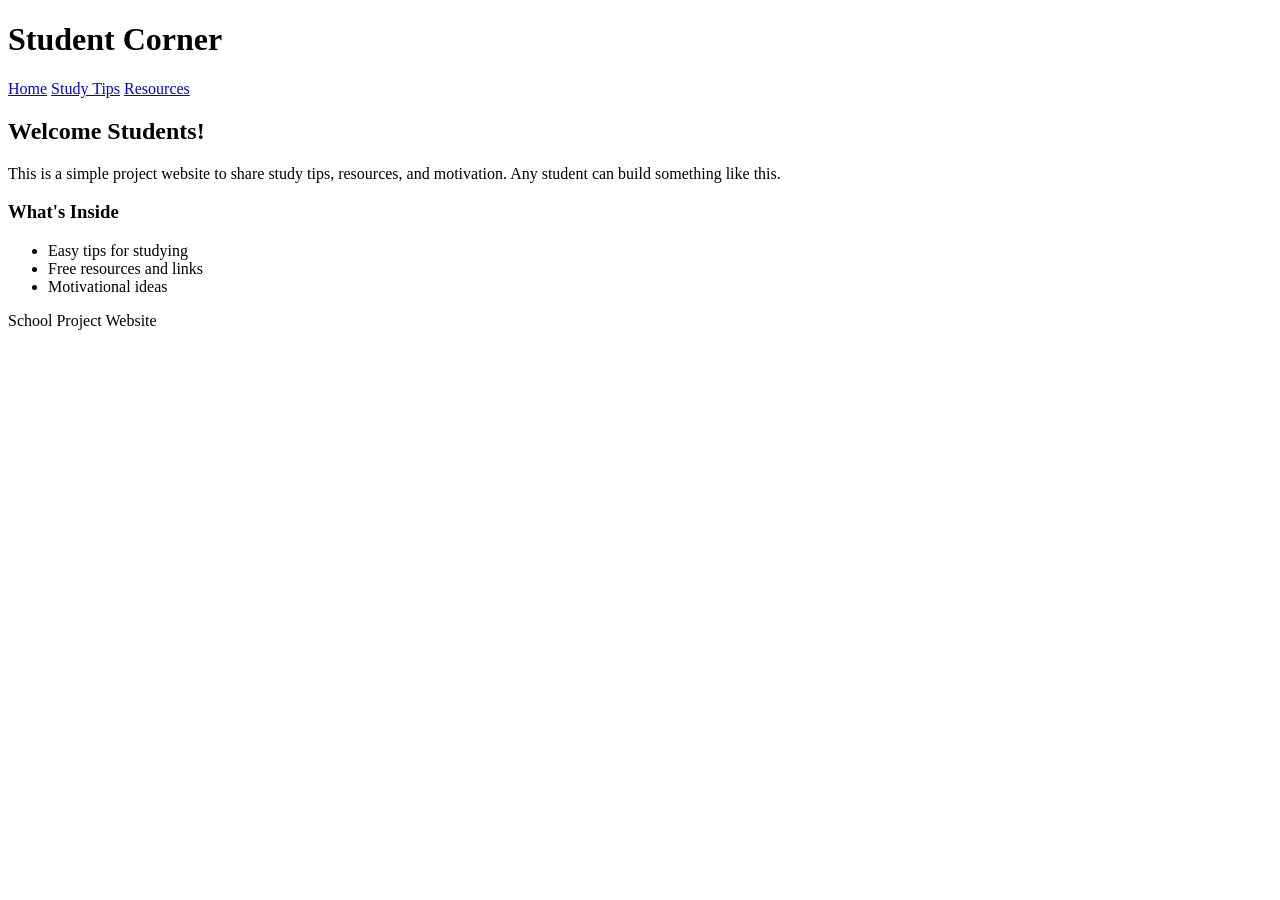
==== index.html @ c905b7cd "Create index.html" ====
<!DOCTYPE html>
<html>
<head>
    <title>Student Corner - Home</title>
    <link rel="stylesheet" href="style.css">
</head>

<body>

<header>
    <h1>Student Corner</h1>
    <nav>
        <a href="index.html">Home</a>
        <a href="study-tips.html">Study Tips</a>
        <a href="resources.html">Resources</a>
    </nav>
</header>

<main>

<h2>Welcome Students!</h2>

<p>
This is a simple project website to share study tips, resources,
and motivation. Any student can build something like this.
</p>

<h3>What's Inside</h3>

<ul>
<li>Easy tips for studying</li>
<li>Free resources and links</li>
<li>Motivational ideas</li>
</ul>

</main>

<footer>
<p>School Project Website</p>
</footer>

</body>
</html>
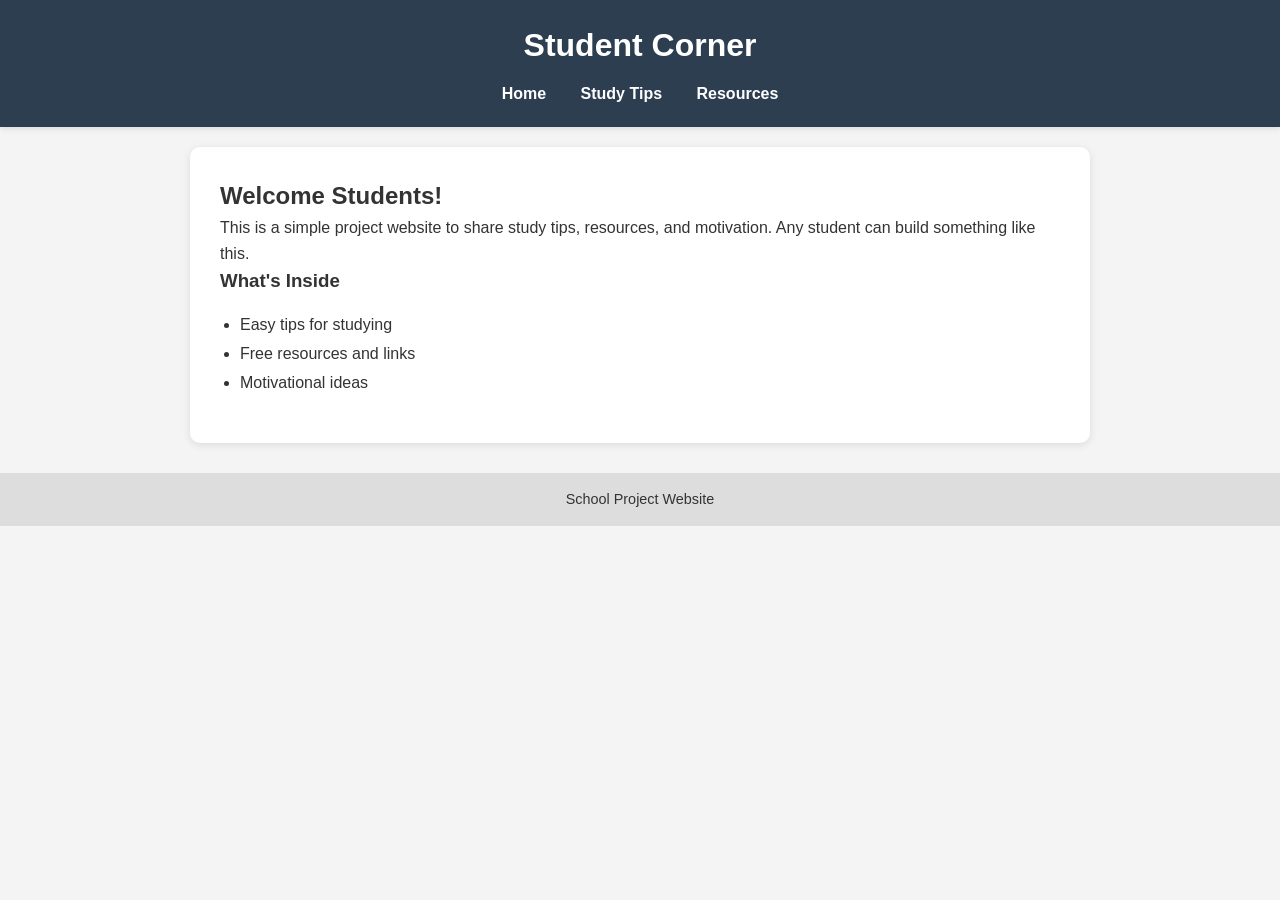
==== commit a55b9f60: "Update index.html" ====
--- a/index.html
+++ b/index.html
@@ -1,10 +1,11 @@
 <!DOCTYPE html>
-<html>
+<html lang="en">
 <head>
+    <meta charset="UTF-8">
+    <meta name="viewport" content="width=device-width, initial-scale=1.0">
     <title>Student Corner - Home</title>
     <link rel="stylesheet" href="style.css">
 </head>
-
 <body>
 
 <header>
@@ -17,26 +18,21 @@
 </header>
 
 <main>
+    <h2>Welcome Students!</h2>
+    <p>
+        This is a simple project website to share study tips, resources, and motivation. Any student can build something like this.
+    </p>
 
-<h2>Welcome Students!</h2>
-
-<p>
-This is a simple project website to share study tips, resources,
-and motivation. Any student can build something like this.
-</p>
-
-<h3>What's Inside</h3>
-
-<ul>
-<li>Easy tips for studying</li>
-<li>Free resources and links</li>
-<li>Motivational ideas</li>
-</ul>
-
+    <h3>What's Inside</h3>
+    <ul>
+        <li>Easy tips for studying</li>
+        <li>Free resources and links</li>
+        <li>Motivational ideas</li>
+    </ul>
 </main>
 
 <footer>
-<p>School Project Website</p>
+    <p>School Project Website</p>
 </footer>
 
 </body>
--- a/style.css
+++ b/style.css
@@ -0,0 +1,92 @@
+
+* {
+    margin: 0;
+    padding: 0;
+    box-sizing: border-box;
+}
+
+
+body {
+    font-family: Arial, sans-serif;
+    background: #f4f4f4;
+    color: #333;
+    line-height: 1.6;
+}
+
+header {
+    background: #2c3e50;
+    color: white;
+    padding: 20px 0;
+    text-align: center;
+    box-shadow: 0 2px 5px rgba(0,0,0,0.1);
+}
+
+
+nav {
+    margin-top: 10px;
+}
+
+nav a {
+    color: white;
+    text-decoration: none;
+    margin: 0 15px;
+    font-weight: bold;
+    transition: all 0.3s ease;
+}
+
+nav a:hover {
+    text-decoration: underline;
+    color: #1abc9c;
+}
+
+
+main {
+    padding: 30px;
+    background: white;
+    margin: 20px auto;
+    border-radius: 10px;
+    max-width: 900px;
+    box-shadow: 0 2px 8px rgba(0,0,0,0.1);
+}
+
+
+ul {
+    margin: 15px 0;
+    line-height: 1.8;
+    padding-left: 20px;
+}
+
+
+blockquote {
+    margin: 20px 0;
+    font-style: italic;
+    color: #555;
+    border-left: 4px solid #2c3e50;
+    padding-left: 15px;
+    background: #f9f9f9;
+}
+
+
+button, .btn {
+    background: #2c3e50;
+    color: white;
+    padding: 10px 20px;
+    border: none;
+    border-radius: 5px;
+    cursor: pointer;
+    transition: all 0.3s ease;
+}
+
+button:hover, .btn:hover {
+    background: #1abc9c;
+}
+
+
+footer {
+    text-align: center;
+    padding: 15px 0;
+    background: #ddd;
+    margin-top: 30px;
+    font-size: 0.9em;
+    color: #333;
+}
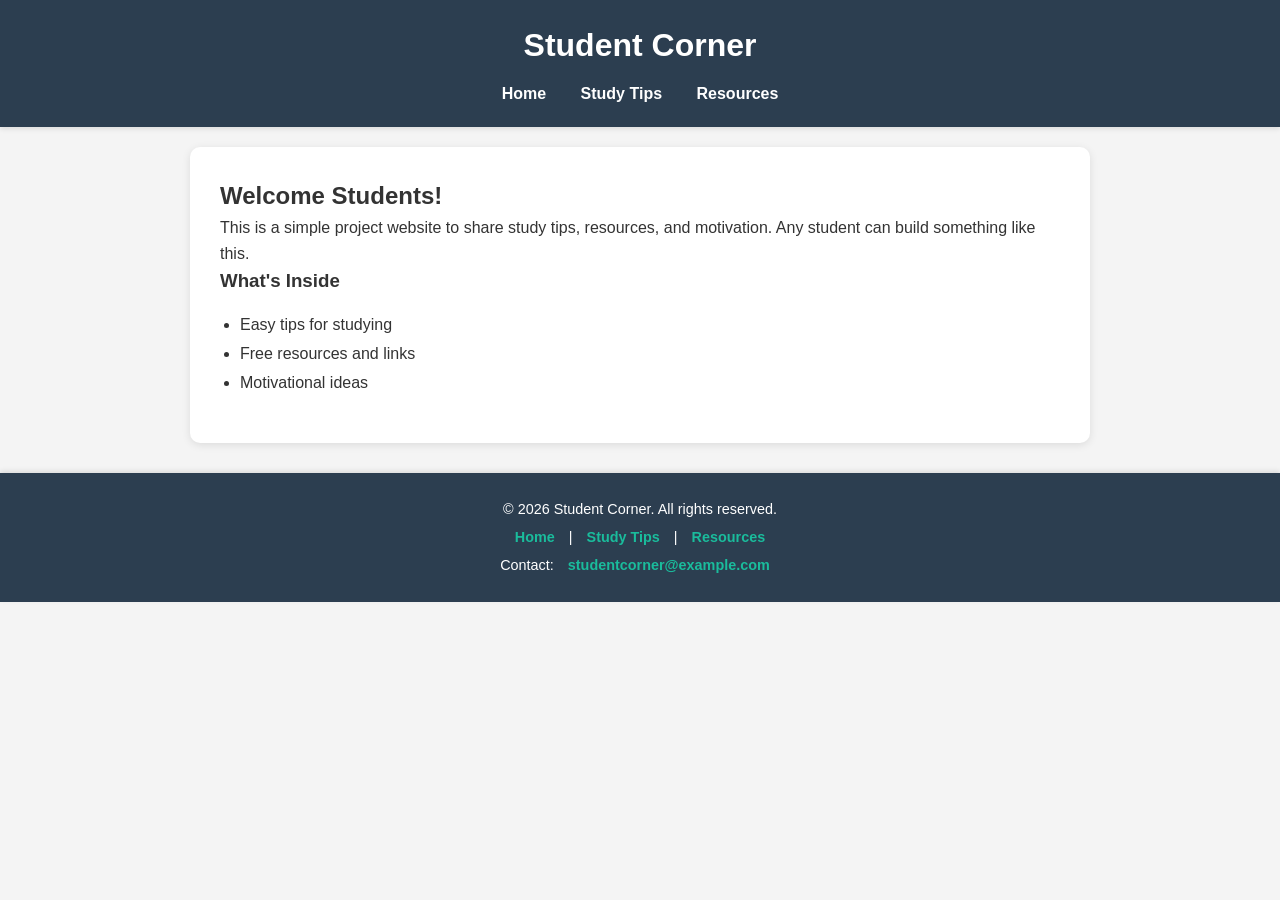
==== commit 35e58a17: "Update index.html" ====
--- a/index.html
+++ b/index.html
@@ -32,7 +32,13 @@
 </main>
 
 <footer>
-    <p>School Project Website</p>
+    <p>&copy; 2026 Student Corner. All rights reserved.</p>
+    <p>
+        <a href="index.html">Home</a> |
+        <a href="study-tips.html">Study Tips</a> |
+        <a href="resources.html">Resources</a>
+    </p>
+    <p>Contact: <a href="mailto:studentcorner@example.com">studentcorner@example.com</a></p>
 </footer>
 
 </body>
--- a/style.css
+++ b/style.css
@@ -1,11 +1,11 @@
-
+/* Reset */
 * {
     margin: 0;
     padding: 0;
     box-sizing: border-box;
 }
 
-
+/* Body */
 body {
     font-family: Arial, sans-serif;
     background: #f4f4f4;
@@ -13,6 +13,7 @@
     line-height: 1.6;
 }
 
+/* Header */
 header {
     background: #2c3e50;
     color: white;
@@ -21,7 +22,7 @@
     box-shadow: 0 2px 5px rgba(0,0,0,0.1);
 }
 
-
+/* Navigation */
 nav {
     margin-top: 10px;
 }
@@ -39,7 +40,7 @@
     color: #1abc9c;
 }
 
-
+/* Main content */
 main {
     padding: 30px;
     background: white;
@@ -49,14 +50,14 @@
     box-shadow: 0 2px 8px rgba(0,0,0,0.1);
 }
 
-
+/* Lists */
 ul {
     margin: 15px 0;
     line-height: 1.8;
     padding-left: 20px;
 }
 
-
+/* Blockquotes */
 blockquote {
     margin: 20px 0;
     font-style: italic;
@@ -66,7 +67,7 @@
     background: #f9f9f9;
 }
 
-
+/* Buttons */
 button, .btn {
     background: #2c3e50;
     color: white;
@@ -81,12 +82,30 @@
     background: #1abc9c;
 }
 
-
+/* Footer */
 footer {
+    background: #2c3e50;
+    color: white;
     text-align: center;
-    padding: 15px 0;
-    background: #ddd;
+    padding: 20px 0;
     margin-top: 30px;
     font-size: 0.9em;
-    color: #333;
+    box-shadow: 0 -2px 5px rgba(0,0,0,0.1);
 }
+
+footer a {
+    color: #1abc9c;
+    text-decoration: none;
+    margin: 0 10px;
+    font-weight: bold;
+    transition: color 0.3s ease;
+}
+
+footer a:hover {
+    color: #16a085;
+    text-decoration: underline;
+}
+
+footer p {
+    margin: 5px 0;
+}
